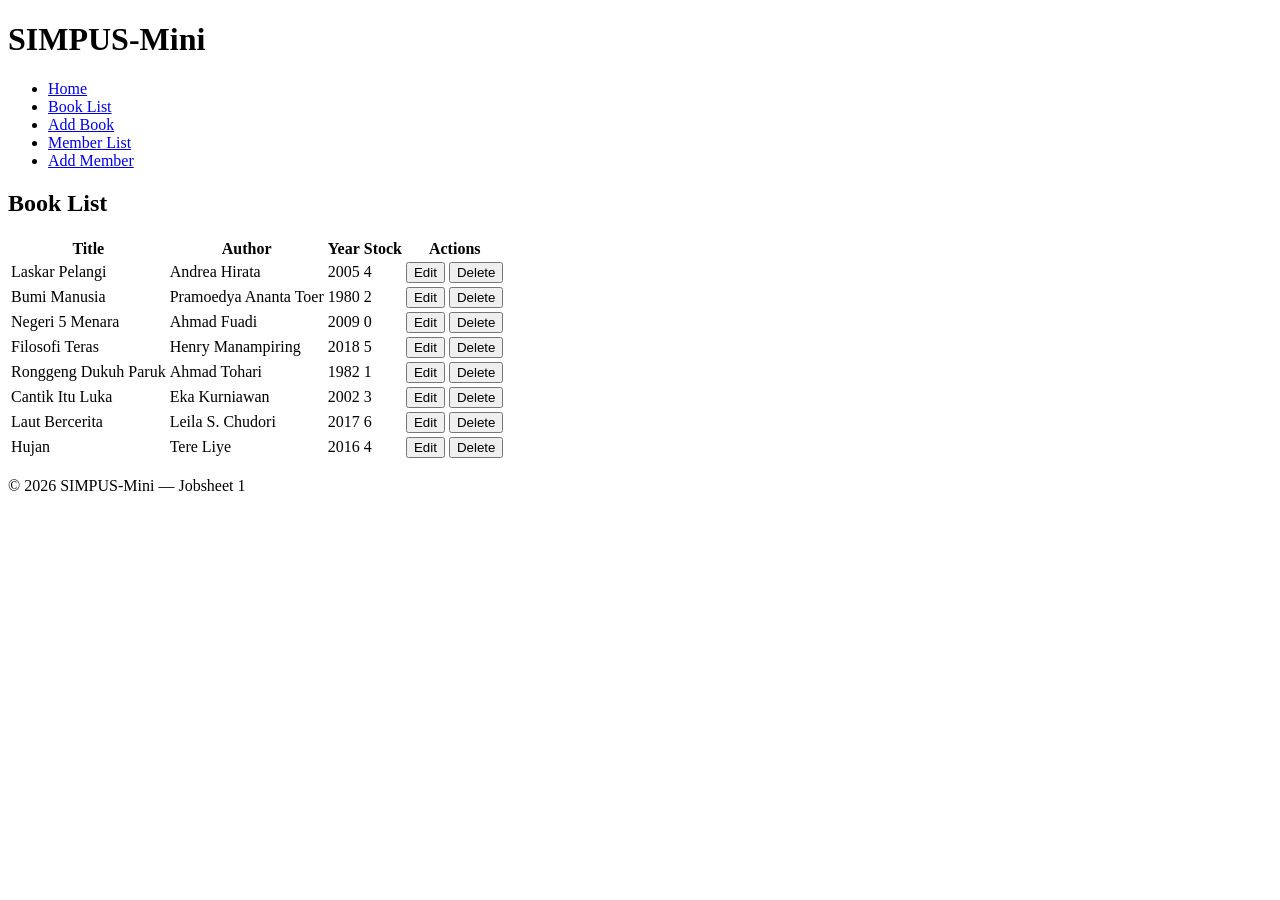
==== books/list.html @ a2e8a76c "jobsheet 1" ====
<!DOCTYPE html>
<html lang="en">
<head>
    <meta charset="UTF-8">
    <title>SIMPUS-Mini | Book List</title>
</head>
<body>
    <header>
        <h1>SIMPUS-Mini</h1>
        <nav>
            <ul>
                <li><a href="../index.html">Home</a></li>
                <li><a href="list.html">Book List</a></li>
                <li><a href="add.html">Add Book</a></li>
                <li><a href="../members/list.html">Member List</a></li>
                <li><a href="../members/add.html">Add Member</a></li> <!-- Modifikasi 1: Navigasi Lengkap -->
            </ul>
        </nav>
    </header>
    <main>
        <section>
            <h2>Book List</h2>
            <table>
                <thead>
                    <tr>
                        <th>Title</th>
                        <th>Author</th>
                        <th>Year</th>
                        <th>Stock</th>
                        <th>Actions</th>
                    </tr>
                </thead>
                <tbody>
                    <!-- 5 Baris Data Buku Bawaan Jobsheet -->
                    <tr>
                        <td>Laskar Pelangi</td>
                        <td>Andrea Hirata</td>
                        <td>2005</td>
                        <td>4</td>
                        <td>
                            <button type="button">Edit</button>
                            <button type="button">Delete</button>
                        </td>
                    </tr>
                    <tr>
                        <td>Bumi Manusia</td>
                        <td>Pramoedya Ananta Toer</td>
                        <td>1980</td>
                        <td>2</td>
                        <td>
                            <button type="button">Edit</button>
                            <button type="button">Delete</button>
                        </td>
                    </tr>
                    <tr>
                        <td>Negeri 5 Menara</td>
                        <td>Ahmad Fuadi</td>
                        <td>2009</td>
                        <td>0</td>
                        <td>
                            <button type="button">Edit</button>
                            <button type="button">Delete</button>
                        </td>
                    </tr>
                    <tr>
                        <td>Filosofi Teras</td>
                        <td>Henry Manampiring</td>
                        <td>2018</td>
                        <td>5</td>
                        <td>
                            <button type="button">Edit</button>
                            <button type="button">Delete</button>
                        </td>
                    </tr>
                    <tr>
                        <td>Ronggeng Dukuh Paruk</td>
                        <td>Ahmad Tohari</td>
                        <td>1982</td>
                        <td>1</td>
                        <td>
                            <button type="button">Edit</button>
                            <button type="button">Delete</button>
                        </td>
                    </tr>

                    <!-- Modifikasi 2: 3 Baris Data Buku Tambahan -->
                    <tr>
                        <td>Cantik Itu Luka</td>
                        <td>Eka Kurniawan</td>
                        <td>2002</td>
                        <td>3</td>
                        <td>
                            <button type="button">Edit</button>
                            <button type="button">Delete</button>
                        </td>
                    </tr>
                    <tr>
                        <td>Laut Bercerita</td>
                        <td>Leila S. Chudori</td>
                        <td>2017</td>
                        <td>6</td>
                        <td>
                            <button type="button">Edit</button>
                            <button type="button">Delete</button>
                        </td>
                    </tr>
                    <tr>
                        <td>Hujan</td>
                        <td>Tere Liye</td>
                        <td>2016</td>
                        <td>4</td>
                        <td>
                            <button type="button">Edit</button>
                            <button type="button">Delete</button>
                        </td>
                    </tr>
                </tbody>
            </table>
        </section>
    </main>
    <footer>
        <p>&copy; 2026 SIMPUS-Mini &mdash; Jobsheet 1</p>
    </footer>
</body>
</html>
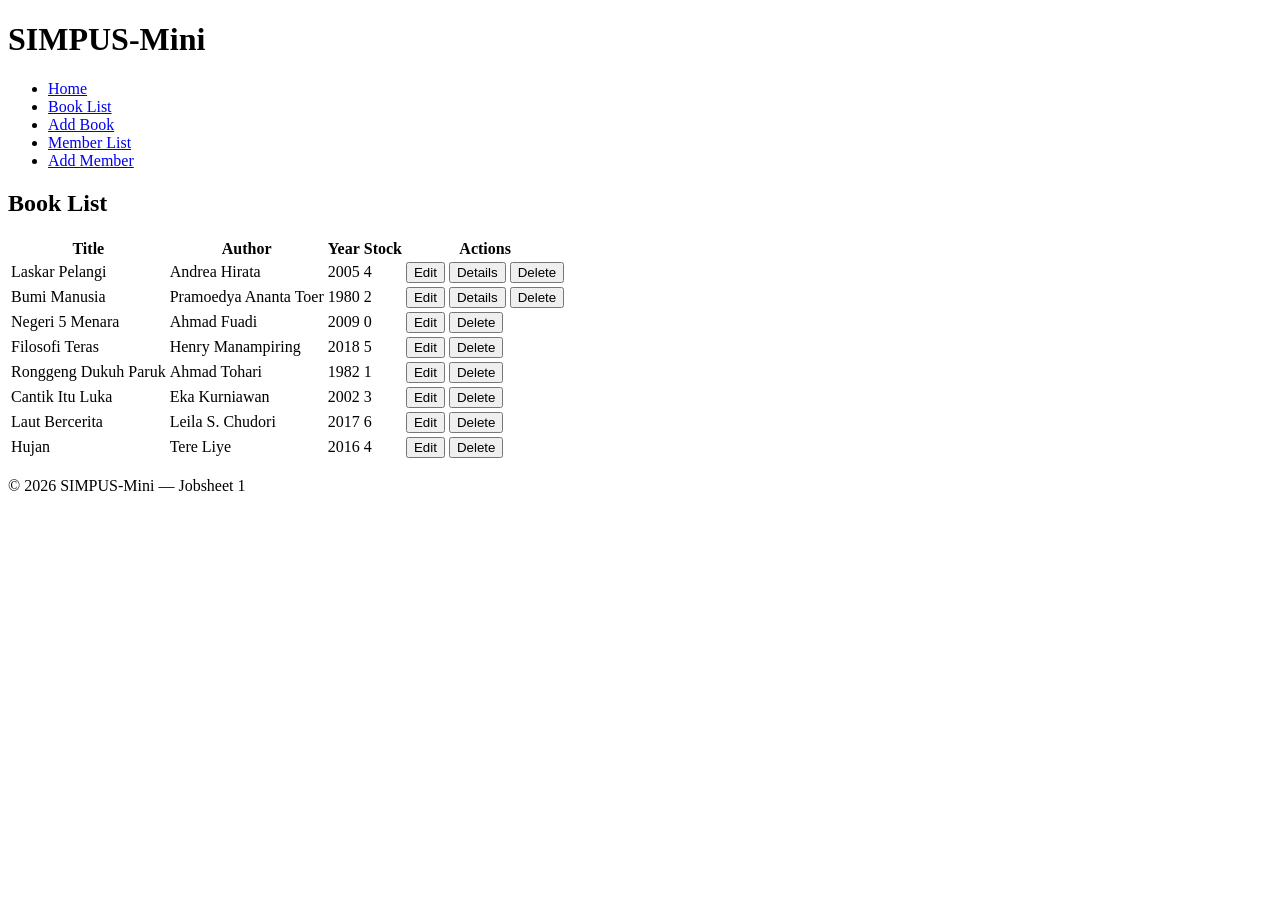
==== commit b778a8b7: "Jobsheet2" ====
--- a/books/list.html
+++ b/books/list.html
@@ -38,9 +38,10 @@
                         <td>2005</td>
                         <td>4</td>
                         <td>
-                            <button type="button">Edit</button>
-                            <button type="button">Delete</button>
-                        </td>
+  <button type="button" class="btn-edit">Edit</button>
+  <button type="button" class="btn-details">Details</button>
+  <button type="button" class="btn-delete">Delete</button>
+</td>
                     </tr>
                     <tr>
                         <td>Bumi Manusia</td>
@@ -49,6 +50,7 @@
                         <td>2</td>
                         <td>
                             <button type="button">Edit</button>
+                            <button type="button" class="btn-details">Details</button>
                             <button type="button">Delete</button>
                         </td>
                     </tr>
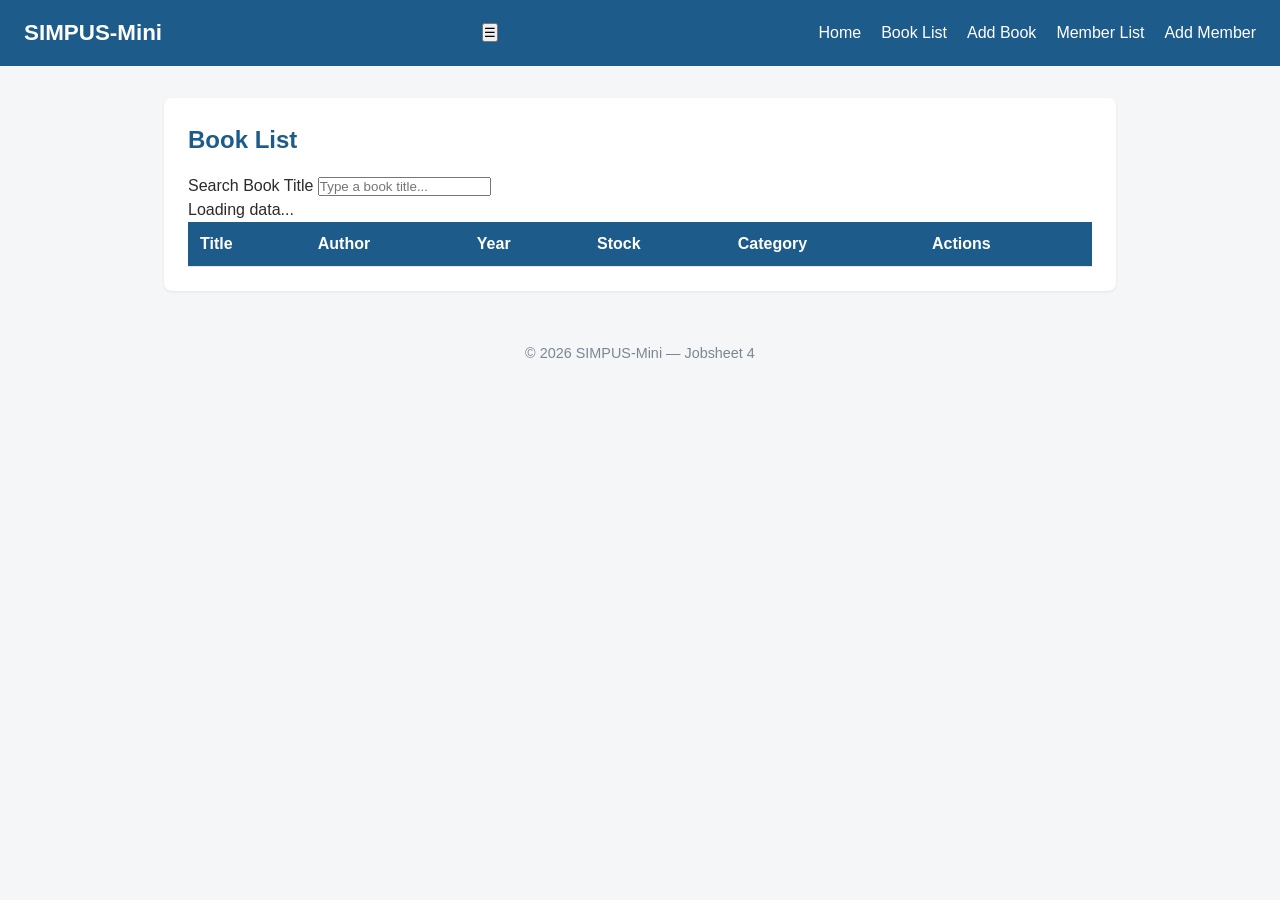
==== commit 4620d27d: "JOBSHEET 4" ====
--- a/books/list.html
+++ b/books/list.html
@@ -2,126 +2,69 @@
 <html lang="en">
 <head>
     <meta charset="UTF-8">
+    <meta name="viewport" content="width=device-width, initial-scale=1.0">
     <title>SIMPUS-Mini | Book List</title>
+    <!-- 1. Penghubung ke CSS -->
+    <link rel="stylesheet" href="../assets/css/style.css">
 </head>
 <body>
     <header>
         <h1>SIMPUS-Mini</h1>
+        <!-- 2. Tombol Hamburger Menu -->
+        <button type="button" id="nav-toggle-btn" class="nav-toggle-label" aria-label="Menu">&#9776;</button>
         <nav>
             <ul>
                 <li><a href="../index.html">Home</a></li>
                 <li><a href="list.html">Book List</a></li>
                 <li><a href="add.html">Add Book</a></li>
                 <li><a href="../members/list.html">Member List</a></li>
-                <li><a href="../members/add.html">Add Member</a></li> <!-- Modifikasi 1: Navigasi Lengkap -->
+                <li><a href="../members/add.html">Add Member</a></li>
             </ul>
         </nav>
     </header>
     <main>
         <section>
             <h2>Book List</h2>
-            <table>
-                <thead>
-                    <tr>
-                        <th>Title</th>
-                        <th>Author</th>
-                        <th>Year</th>
-                        <th>Stock</th>
-                        <th>Actions</th>
-                    </tr>
-                </thead>
-                <tbody>
-                    <!-- 5 Baris Data Buku Bawaan Jobsheet -->
-                    <tr>
-                        <td>Laskar Pelangi</td>
-                        <td>Andrea Hirata</td>
-                        <td>2005</td>
-                        <td>4</td>
-                        <td>
-  <button type="button" class="btn-edit">Edit</button>
-  <button type="button" class="btn-details">Details</button>
-  <button type="button" class="btn-delete">Delete</button>
-</td>
-                    </tr>
-                    <tr>
-                        <td>Bumi Manusia</td>
-                        <td>Pramoedya Ananta Toer</td>
-                        <td>1980</td>
-                        <td>2</td>
-                        <td>
-                            <button type="button">Edit</button>
-                            <button type="button" class="btn-details">Details</button>
-                            <button type="button">Delete</button>
-                        </td>
-                    </tr>
-                    <tr>
-                        <td>Negeri 5 Menara</td>
-                        <td>Ahmad Fuadi</td>
-                        <td>2009</td>
-                        <td>0</td>
-                        <td>
-                            <button type="button">Edit</button>
-                            <button type="button">Delete</button>
-                        </td>
-                    </tr>
-                    <tr>
-                        <td>Filosofi Teras</td>
-                        <td>Henry Manampiring</td>
-                        <td>2018</td>
-                        <td>5</td>
-                        <td>
-                            <button type="button">Edit</button>
-                            <button type="button">Delete</button>
-                        </td>
-                    </tr>
-                    <tr>
-                        <td>Ronggeng Dukuh Paruk</td>
-                        <td>Ahmad Tohari</td>
-                        <td>1982</td>
-                        <td>1</td>
-                        <td>
-                            <button type="button">Edit</button>
-                            <button type="button">Delete</button>
-                        </td>
-                    </tr>
 
-                    <!-- Modifikasi 2: 3 Baris Data Buku Tambahan -->
-                    <tr>
-                        <td>Cantik Itu Luka</td>
-                        <td>Eka Kurniawan</td>
-                        <td>2002</td>
-                        <td>3</td>
-                        <td>
-                            <button type="button">Edit</button>
-                            <button type="button">Delete</button>
-                        </td>
-                    </tr>
-                    <tr>
-                        <td>Laut Bercerita</td>
-                        <td>Leila S. Chudori</td>
-                        <td>2017</td>
-                        <td>6</td>
-                        <td>
-                            <button type="button">Edit</button>
-                            <button type="button">Delete</button>
-                        </td>
-                    </tr>
-                    <tr>
-                        <td>Hujan</td>
-                        <td>Tere Liye</td>
-                        <td>2016</td>
-                        <td>4</td>
-                        <td>
-                            <button type="button">Edit</button>
-                            <button type="button">Delete</button>
-                        </td>
-                    </tr>
-                </tbody>
-            </table>
+            <!-- 3. Kotak Input Pencarian Real-Time -->
+            <div class="search-box">
+                <label for="search-input">Search Book Title</label>
+                <input type="text" id="search-input" placeholder="Type a book title...">
+            </div>
+
+            <!-- 4. Indikator Loading Data -->
+            <p id="loading-indicator" style="display: none;">Loading data...</p>
+
+            <div class="table-responsive">
+                <table>
+                    <thead>
+                        <tr>
+                            <th>Title</th>
+                            <th>Author</th>
+                            <th>Year</th>
+                            <th>Stock</th>
+                            <th>Category</th> <!-- Ditambahkan -->
+                            <th>Actions</th>
+                        </tr>
+                    </thead>
+                    <!-- 5. tbody dikosongkan untuk diisi secara dinamis oleh JS -->
+                    <tbody></tbody>
+                </table>
+            </div>
         </section>
     </main>
     <footer>
-        <p>&copy; 2026 SIMPUS-Mini &mdash; Jobsheet 1</p>
+        <p>&copy; 2026 SIMPUS-Mini &mdash; Jobsheet 4</p>
     </footer>
+
+    <!-- 6. Hubungkan file Script JavaScript -->
+    <script src="../assets/js/app.js"></script>
+    <script src="../assets/js/table-loader.js"></script>
+    <script>
+      document.addEventListener("DOMContentLoaded", () => {
+        // Ditambahkan "category" ke dalam array nama kolom
+        loadTableData("../data/books.json", ["title", "author", "year", "stock", "category"]);
+      });
+    </script>
 </body>
 </html>
--- a/assets/css/style.css
+++ b/assets/css/style.css
@@ -0,0 +1,191 @@
+/* ===== Reset & Base ===== */
+* {
+  box-sizing: border-box;
+  margin: 0;
+  padding: 0;
+}
+
+body {
+  font-family: "Segoe UI", Arial, sans-serif;
+  color: #2b2b2b;
+  background-color: #f5f6f8;
+  line-height: 1.5;
+}
+
+a {
+  color: #1d5b8a;
+  text-decoration: none;
+}
+
+a:hover {
+  text-decoration: underline;
+}
+
+/* ===== Header & Navbar (Flexbox) ===== */
+header {
+  background-color: #1d5b8a;
+  color: #fff;
+  padding: 1rem 1.5rem;
+  display: flex;
+  align-items: center;
+  justify-content: space-between;
+  flex-wrap: wrap;
+}
+
+header h1 {
+  font-size: 1.4rem;
+}
+
+header nav ul {
+  list-style: none;
+  display: flex;
+  gap: 1.25rem;
+}
+
+header nav a {
+  color: #fff;
+  font-weight: 500;
+}
+
+/* ===== Main Layout ===== */
+main {
+  max-width: 1000px;
+  margin: 2rem auto;
+  padding: 0 1.5rem;
+}
+
+section {
+  background-color: #fff;
+  border-radius: 8px;
+  padding: 1.5rem;
+  margin-bottom: 1.5rem;
+  box-shadow: 0 1px 3px rgba(0, 0, 0, 0.08);
+}
+
+section h2 {
+  margin-bottom: 1rem;
+  color: #1d5b8a;
+}
+
+/* ===== Statistic Cards (CSS Grid) ===== */
+main section:nth-of-type(2) {
+  display: grid;
+  grid-template-columns: repeat(3, 1fr);
+  gap: 1rem;
+}
+
+main section:nth-of-type(2) article {
+  background-color: #eef4fa;
+  border-radius: 8px;
+  padding: 1.25rem;
+  text-align: center;
+}
+
+main section:nth-of-type(2) article h3 {
+  font-size: 0.95rem;
+  color: #55677a;
+  margin-bottom: 0.5rem;
+}
+
+main section:nth-of-type(2) article p {
+  font-size: 1.8rem;
+  font-weight: 700;
+  color: #1d5b8a;
+}
+
+/* ===== Table ===== */
+table {
+  width: 100%;
+  border-collapse: collapse;
+}
+
+th, td {
+  text-align: left;
+  padding: 0.65rem 0.75rem;
+  border-bottom: 1px solid #e2e6ea;
+}
+
+thead {
+  background-color: #1d5b8a;
+  color: #fff;
+}
+
+tbody tr:nth-child(even) {
+  background-color: #f7f9fb;
+}
+
+tbody tr:hover {
+  background-color: #eef4fa;
+}
+
+td button {
+  padding: 0.35rem 0.7rem;
+  margin-right: 0.35rem;
+  border: none;
+  border-radius: 4px;
+  cursor: pointer;
+  font-size: 0.85rem;
+}
+
+td button:first-of-type {
+  background-color: #f0ad4e;
+  color: #fff;
+}
+
+td button:last-of-type {
+  background-color: #d9534f;
+  color: #fff;
+}
+
+/* ===== Form ===== */
+form p {
+  margin-bottom: 1rem;
+}
+
+form label {
+  display: block;
+  margin-bottom: 0.35rem;
+  font-weight: 600;
+  color: #444;
+}
+
+form input,
+form select {
+  width: 100%;
+  max-width: 400px;
+  padding: 0.55rem 0.7rem;
+  border: 1px solid #cdd4da;
+  border-radius: 4px;
+  font-size: 1rem;
+}
+
+form button[type="submit"] {
+  background-color: #1d5b8a;
+  color: #fff;
+  border: none;
+  padding: 0.6rem 1.5rem;
+  border-radius: 4px;
+  font-size: 1rem;
+  cursor: pointer;
+}
+
+form button[type="submit"]:hover {
+  background-color: #164869;
+}
+
+/* ===== Footer ===== */
+footer {
+  text-align: center;
+  padding: 1.25rem;
+  color: #7a8794;
+  font-size: 0.9rem;
+}
+
+@media (min-width: 1400px) {
+  main {
+    max-width: 1200px; 
+    margin: 0 auto;
+  }
+}
+
+
